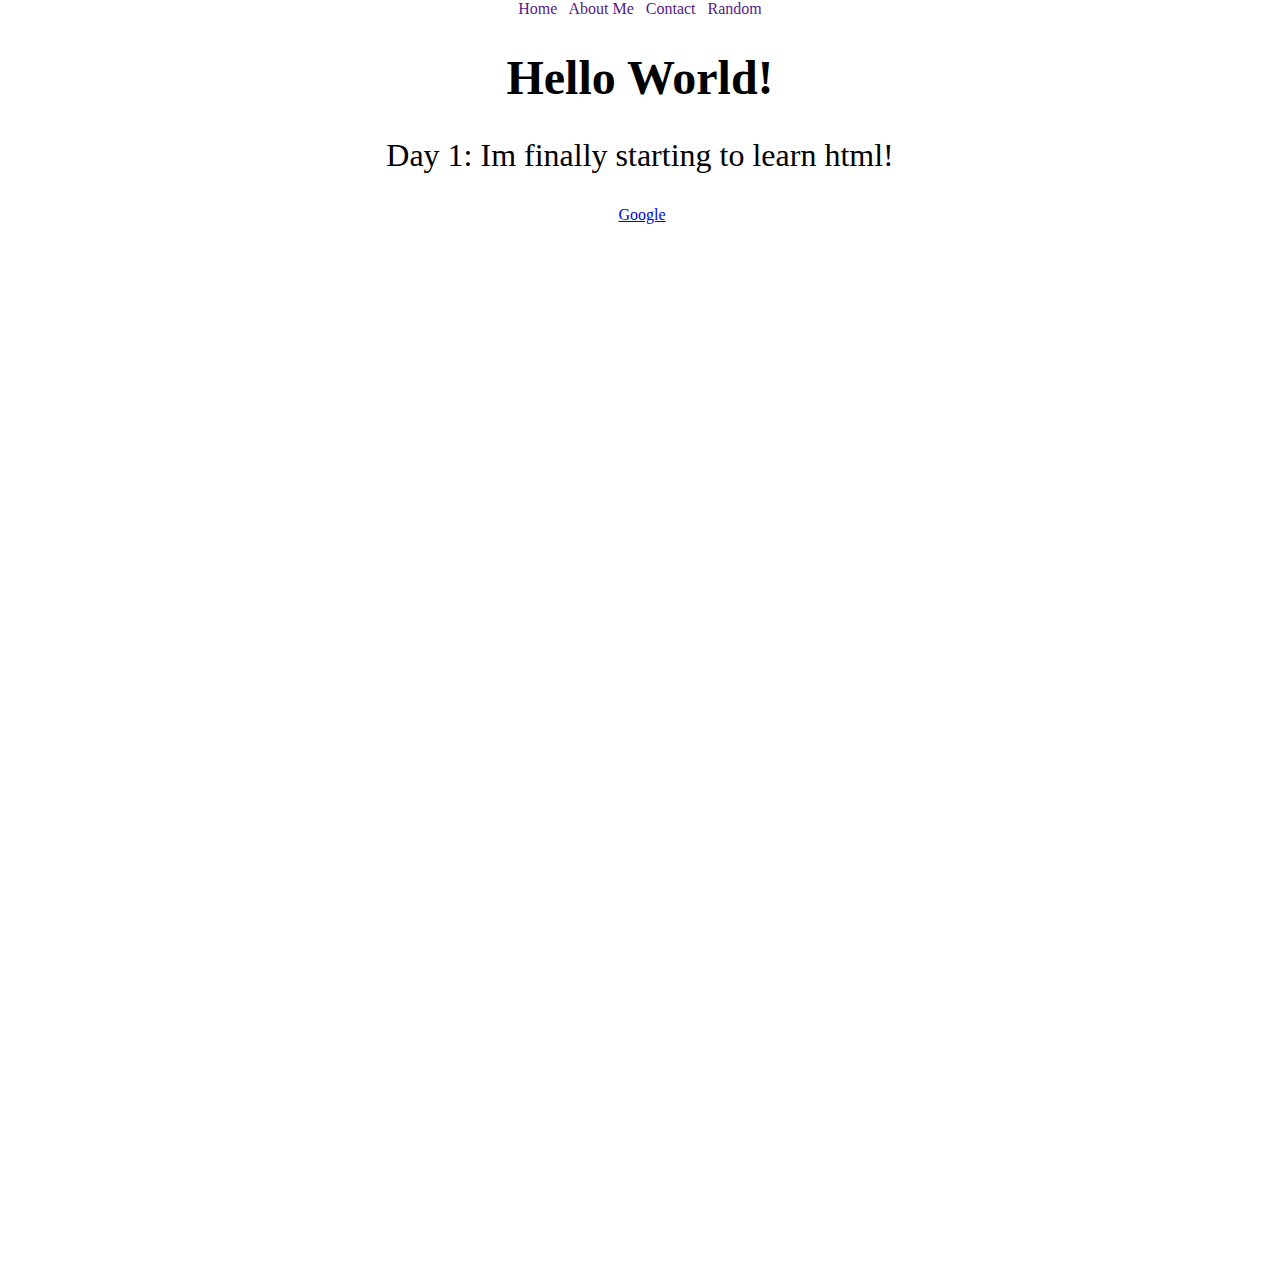
==== index.html @ 7de71b89 "add background" ====
<!DOCTYPE html>
<html lang="en">
<head>
    <meta charset="UTF-8"> 
    <meta name="viewport" content="width=device-width, initial-scale=1.0">
    <meta http-equiv="X-UA-Compatible" content="ie=edge">
    <title>Testing Website</title>
    <link rel="stylesheet" href="style.css">
</head>
<body>
    <nav id="navbar">
        <a href=""> Home</a> &nbsp; 
        <a href=""> About Me</a> &nbsp; 
        <a href=""> Contact</a> &nbsp; 
        <a href=""> Random</a>
    </nav>

    <h1 id="heading"> Hello World! </h1>
    <p id="days1"> Day 1: Im finally starting to learn html!</p>
    <img id="temple" src="https://www.pandotrip.com/wp-content/uploads/2018/09/Seigantoji-Pagoda-and-Nachi-Falls-in-Nacho-Japan.jpg" alt="">
    <a href="http://google.com">Google</a>
    
</body>
</html>
---- style.css ----
body{
    /* background:rgb(199, 212, 247); */
    background-image: url(https://www.shell.com/energy-and-innovation/the-energy-future/scenarios/shell-scenario-sky/_jcr_content/pagePromo/image.img.960.jpeg/1548184031017/clear-blue-sky.jpeg);
    background-size: cover;
    background-repeat: no-repeat;
    background-position: center;
    text-align: center;
    width:100vw;
    height:100vw;
    margin: 0 0 0 0 !important;
}

#navbar{
    color: black; 
    background: white;
}
#navbar a{
    text-decoration: none;

}
/*br doesnt have a closing tag
&nbsp non breaking space*/

#heading{
    font-size: 3em;
}

/* em is original size  */
/* specific is priority so id > class > element 
but cascading style worksheet so w/e is the bottom is priority*/

#days1{
    font-size: 2em;
}
#temple{
    width: 50vw;
}



/* vw is view window  */
/* blocks take up a whole line*/ 
/* inline can share elements on the same line, changes size
to size accordingly*/
/* inlineblock can do both adjust width and also takes up only
what it needs but does not take up
whole line. width: 50% of WHOLE line*/
/*absolute moves image relative to the biggest container
relative is move image to its original position*/
/* to comment command + slash */
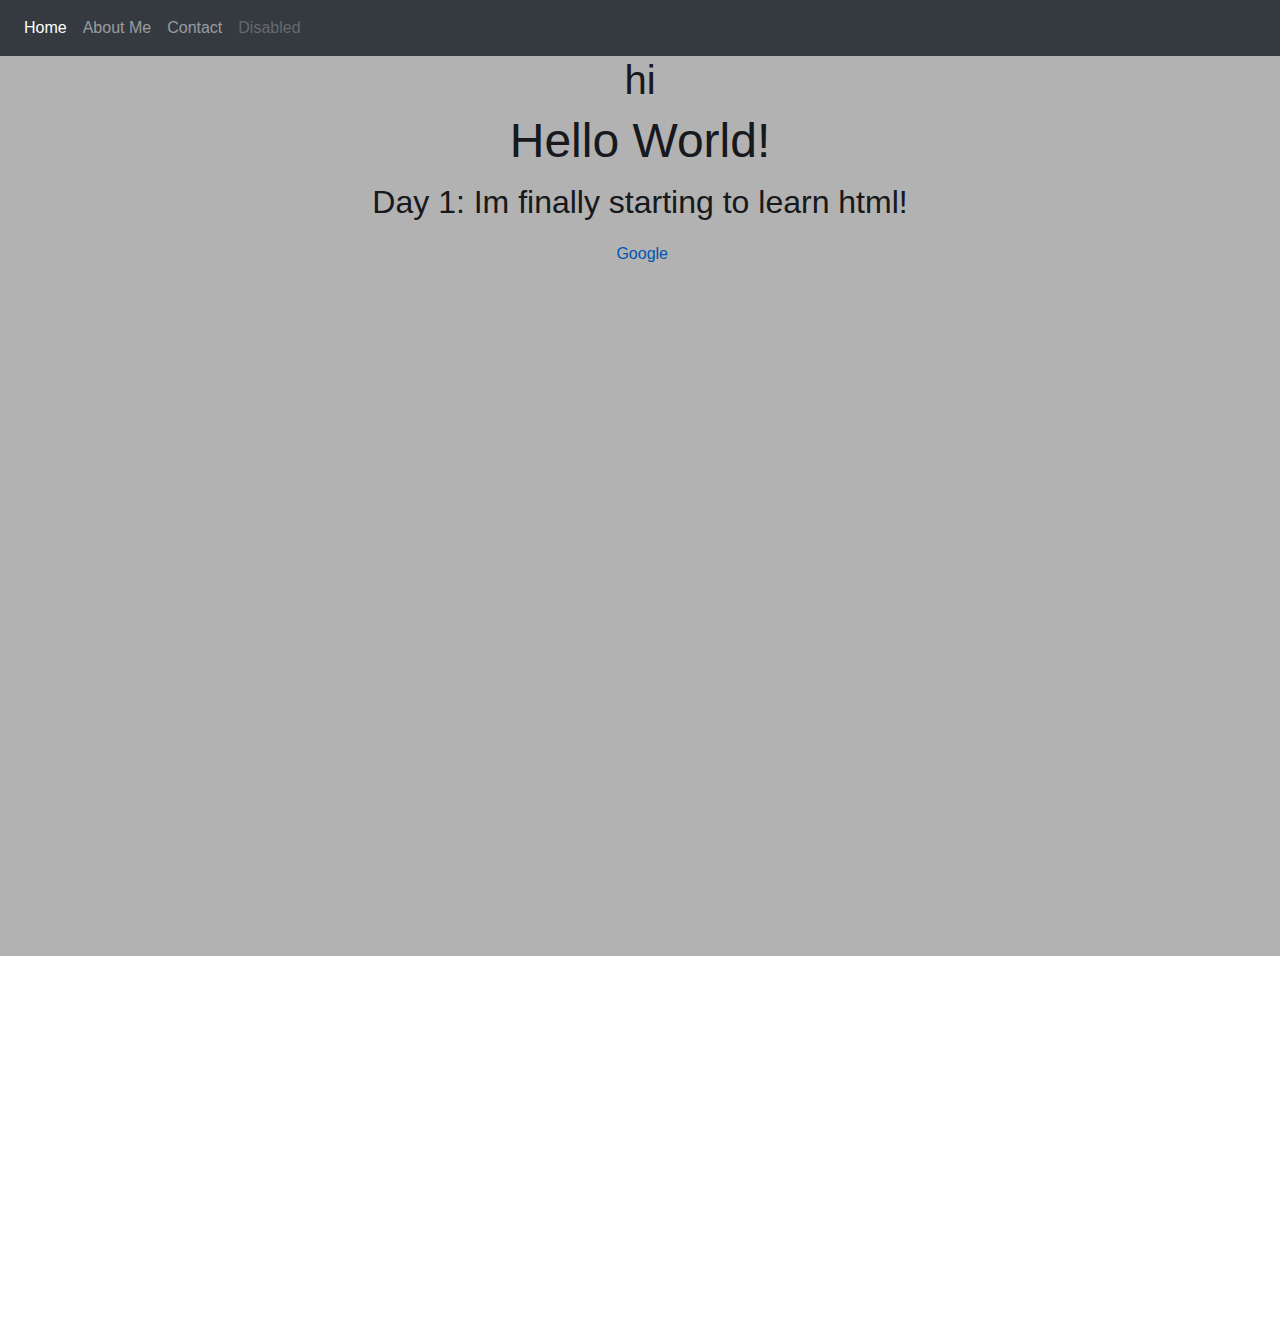
==== commit fb6d88be: "add hero" ====
--- a/index.html
+++ b/index.html
@@ -1,26 +1,62 @@
 <!DOCTYPE html>
 <html lang="en">
+
 <head>
-    <meta charset="UTF-8"> 
+    <meta charset="UTF-8">
     <meta name="viewport" content="width=device-width, initial-scale=1.0">
     <meta http-equiv="X-UA-Compatible" content="ie=edge">
     <title>Testing Website</title>
     <link rel="stylesheet" href="style.css">
+
+    <!-- Latest compiled and minified CSS -->
+    <link rel="stylesheet" href="https://maxcdn.bootstrapcdn.com/bootstrap/4.3.1/css/bootstrap.min.css">
+    <link rel="stylesheet" href="style.css">
+
+    <!-- jQuery library -->
+    <script src="https://ajax.googleapis.com/ajax/libs/jquery/3.4.1/jquery.min.js"></script>
+
+    <!-- Popper JS -->
+    <script src="https://cdnjs.cloudflare.com/ajax/libs/popper.js/1.14.7/umd/popper.min.js"></script>
+
+    <!-- Latest compiled JavaScript -->
+    <script src="https://maxcdn.bootstrapcdn.com/bootstrap/4.3.1/js/bootstrap.min.js"></script>
+
 </head>
+
 <body>
-    <nav id="navbar">
-        <a href=""> Home</a> &nbsp; 
-        <a href=""> About Me</a> &nbsp; 
-        <a href=""> Contact</a> &nbsp; 
-        <a href=""> Random</a>
-    </nav>
+    <nav class="navbar navbar-expand-sm bg-dark navbar-dark">
+  <ul class="navbar-nav">
+    <li class="nav-item active">
+      <a class="nav-link" href="#">Home</a>
+    </li>
+    <li class="nav-item">
+      <a class="nav-link" href="#">About Me</a>
+    </li>
+    <li class="nav-item">
+      <a class="nav-link" href="#">Contact</a>
+    </li>
+    <li class="nav-item">
+      <a class="nav-link disabled" href="#">Disabled</a>
+    </li>
+  </ul>
+</nav>
+
+<div id="hero">
+  <div id="bg"></div> 
+  <div class="tint"> </div>
+  <div id="main_content"> </div>
+    <h1> hi</h1>
+
+</div>
+   
 
     <h1 id="heading"> Hello World! </h1>
     <p id="days1"> Day 1: Im finally starting to learn html!</p>
-    <img id="temple" src="https://www.pandotrip.com/wp-content/uploads/2018/09/Seigantoji-Pagoda-and-Nachi-Falls-in-Nacho-Japan.jpg" alt="">
+    <img id="temple"
+        src="https://www.pandotrip.com/wp-content/uploads/2018/09/Seigantoji-Pagoda-and-Nachi-Falls-in-Nacho-Japan.jpg"
+        alt="">
     <a href="http://google.com">Google</a>
-    
+
 </body>
-</html>
 
-
+</html>--- a/style.css
+++ b/style.css
@@ -47,4 +47,45 @@
 whole line. width: 50% of WHOLE line*/
 /*absolute moves image relative to the biggest container
 relative is move image to its original position*/
-/* to comment command + slash */+/* to comment command + slash */
+/* position:relative left:25% (from the left not to the left
+means 1/4 of hte parent box (one box bigger) */
+/* if there is no parentbox (with poisiton: relative) 
+for absolute positioning it will move according to the 
+viewpoint (ur screen) */
+/* the higher the z-index the more forward it will be 
+(its like layers not that it moves foward) */
+
+/* .navbar{
+    background:blue !important;
+} */
+
+html,body{
+    width:100%;
+    height:100%;
+    /* text-align:center; */
+}
+
+#bg{
+    position: absolute;
+    height:100vw;
+    width:100vh;
+    background-image:url("images/cloud");
+    background-size:cover;
+    background-position:center;
+    background-repeat:no-repeat;
+}
+
+#main_content{
+    position: relative;
+    text-align: center;
+    color:black;
+    top:50
+}
+
+.tint{
+    position: absolute;
+    width:100vw;
+    height: 100vh;
+    background:rgba(0, 0, 0, 0.3);
+}--- a/style.css
+++ b/style.css
@@ -47,4 +47,45 @@
 whole line. width: 50% of WHOLE line*/
 /*absolute moves image relative to the biggest container
 relative is move image to its original position*/
-/* to comment command + slash */+/* to comment command + slash */
+/* position:relative left:25% (from the left not to the left
+means 1/4 of hte parent box (one box bigger) */
+/* if there is no parentbox (with poisiton: relative) 
+for absolute positioning it will move according to the 
+viewpoint (ur screen) */
+/* the higher the z-index the more forward it will be 
+(its like layers not that it moves foward) */
+
+/* .navbar{
+    background:blue !important;
+} */
+
+html,body{
+    width:100%;
+    height:100%;
+    /* text-align:center; */
+}
+
+#bg{
+    position: absolute;
+    height:100vw;
+    width:100vh;
+    background-image:url("images/cloud");
+    background-size:cover;
+    background-position:center;
+    background-repeat:no-repeat;
+}
+
+#main_content{
+    position: relative;
+    text-align: center;
+    color:black;
+    top:50
+}
+
+.tint{
+    position: absolute;
+    width:100vw;
+    height: 100vh;
+    background:rgba(0, 0, 0, 0.3);
+}